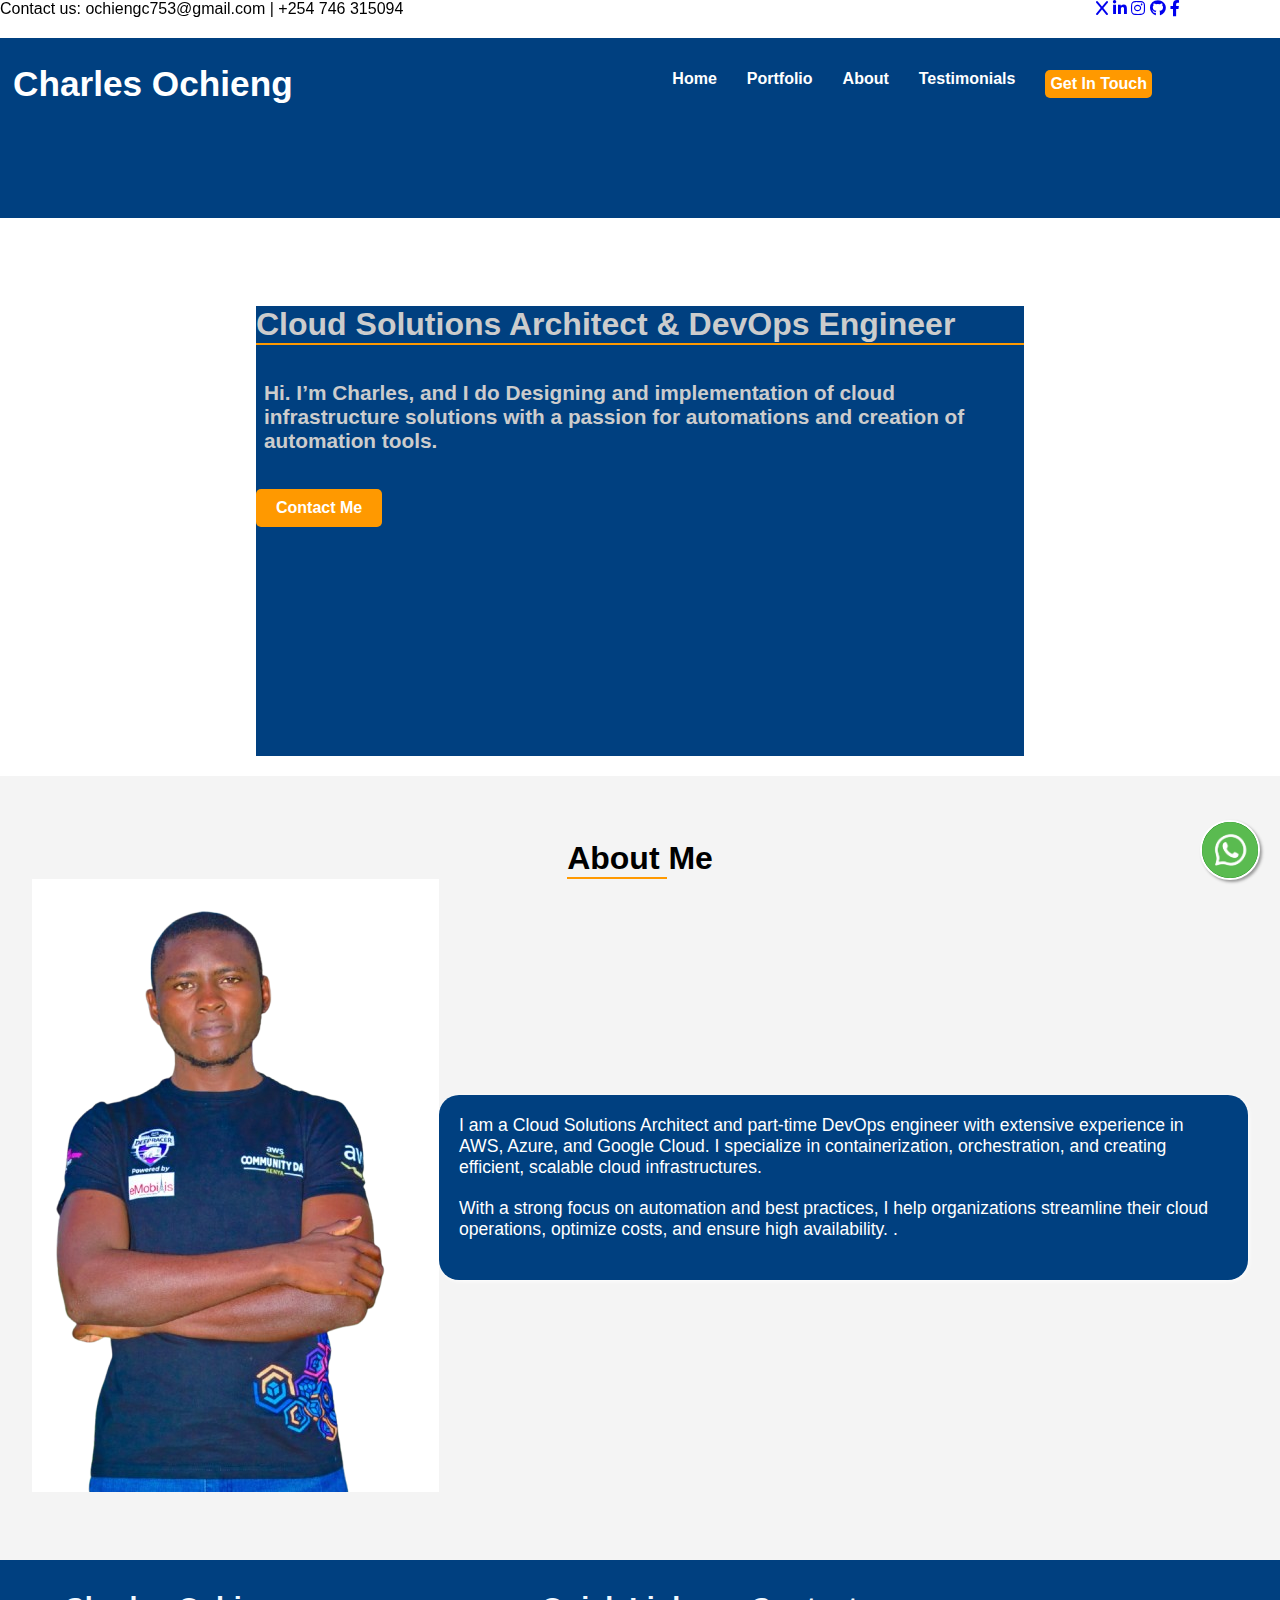
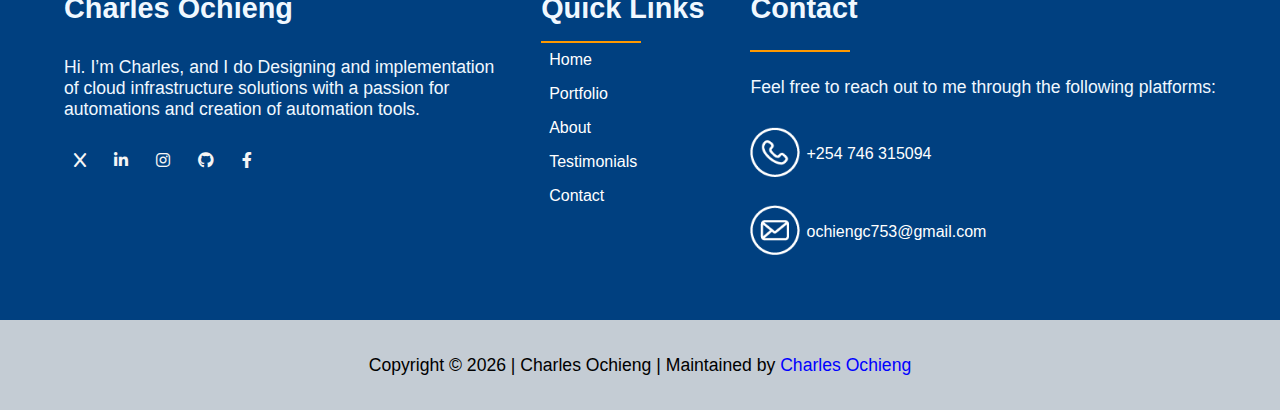
==== public/about.html @ 7ea28e13 "Updates" ====
<!DOCTYPE html>
<html lang="en">
<head>
    <meta charset="UTF-8">
    <meta name="viewport" content="width=device-width, initial-scale=1.0">
    <title>Charles Ochieng | About Me</title>
    <link rel="stylesheet" type="text/css" href="../assets/styles/global.css">
    <link rel="stylesheet" type="text/css" href="../assets/styles/pre-header.css">
    <link rel="stylesheet" type="text/css" href="../assets/styles/header.css">
    <link rel="stylesheet" type="text/css" href="../assets/styles/about-hero.css">
    <link rel="stylesheet" type="text/css" href="../assets/styles/footer.css">
    <link rel="stylesheet" type="text/css" href="../assets/styles/about.css">

    <!-- Font Awesome for social media icons -->
    <link rel="stylesheet" href="https://cdnjs.cloudflare.com/ajax/libs/font-awesome/6.0.0-beta3/css/all.min.css">
</head>
<body>
    <section class="top-bar">
        <div class="pre-header">
            <div class="contact-info">
                Contact us: <a href="mailto: ochiengc753@gmail.com">ochiengc753@gmail.com</a> | <a href="tel: +254 746 315094">+254 746 315094</a>
            </div>
            <div class="social-links">
                <a href="https://x.com/CharlesO21441" target="_blank" class="social-icon"><i class="fab fa-x"></i></a>
                <a href="https://www.linkedin.com/in/charles-ochieng-177ba3253" target="_blank" class="social-icon"><i class="fab fa-linkedin-in"></i></a>
                <a href="https://www.instagram.com/charlesochieng878/" target="_blank" class="social-icon"><i class="fab fa-instagram"></i></a>
                <a href="https://github.com/ChuckyCharles" target="_blank" class="social-icon"><i class="fab fa-github"></i></a>
                <a href="https://www.facebook.com/charlesochieng" target="_blank" class="social-icon"><i class="fab fa-facebook-f"></i></a>
            </div>
        </div>
    </section>
    <header>
        <nav>
            <div class="nav-items">
                <h1>Charles Ochieng</h1>
                <div class="hamburger-menu" id="hamburger-menu">
                    <i class="fas fa-bars"></i>
                </div>
                <ul id="nav-links" class="nav-links">
                    <li>
                        <a href="../index.html#home">Home</a>
                    </li>
                    <li>
                        <a href="../index.html#portfolio">Portfolio</a>
                    </li>
                    <li>
                        <a href="#about">About</a>
                    </li>
                    <li>
                        <a href="../index.html#testimonials">Testimonials</a>
                    </li>
                    <li id="get-in-touch">
                        <a href="https://wa.me/254746315094?text=Hello, I'm%20interested%20in%20your%20automations%20services%20I%20would%20love%20know%20more%20about%20them" target="_blank">Get In Touch</a>
                    </li>
                </ul>
            </div>
        </nav>
    </header>
    <section class="hero" id="background"></section>
        <div class="hero-content">
            <div class="hero-content-wrapper">
                <h2>Cloud Solutions Architect & DevOps Engineer</h2>
                <h4>
                    Hi. I’m Charles, and I do Designing and implementation of cloud infrastructure solutions with a passion for  automations and creation of automation tools.
                </h4>
                <a href="#contact" class="cta">Contact Me</a>
            </div>
        </div>
    </section>
    <section id="about" class="about-section">
        <div class="about-section-header">
            <h2>About Me</h2>
            <div class="underline"></div>
        </div>
        <div class="about-container">
            <div class="profile-container">
                <img src="../assets/images/charles_ochieng_profile.png" alt="Charles Odhiambo" class="profile-image">
            </div>
            <div class="about-text">
                <p>I am a Cloud Solutions Architect and part-time DevOps engineer with extensive experience in AWS, Azure, and Google Cloud. I specialize in containerization, orchestration, and creating efficient, scalable cloud infrastructures.</p>
                <p>With a strong focus on automation and best practices, I help organizations streamline their cloud operations, optimize costs, and ensure high availability. .</p>
            </div>
        </div>
    </section>
    <footer>
        <div class="footer-content-wrap">
            <div class="brands">
                <div class="brand-logo-name">
                    <div class="brand-logo">
                        <h3>Charles Ochieng</h3>
                    </div> 
                </div>
                <div class="brands-paragraph-content">
                    <p>Hi. I’m Charles, and I do Designing and implementation of cloud infrastructure solutions with a passion for automations and creation of automation tools.</p>
                </div> 
                <div class="social-media-brand-logos">
                    <div>
                        <a href="https://x.com/CharlesO21441" target="_blank" class="social-icon"><i class="fab fa-x"></i></a>
                    </div>
                    <div>
                        <a href="https://www.linkedin.com/in/charles-ochieng-177ba3253" target="_blank" class="social-icon"><i class="fab fa-linkedin-in"></i></a>
                    </div>
                    <div>
                        <a href="https://www.instagram.com/charlesochieng878/" target="_blank" class="social-icon"><i class="fab fa-instagram"></i></a>
                    </div>
                    <div>
                        <a href="https://github.com/ChuckyCharles" target="_blank" class="social-icon"><i class="fab fa-github"></i></a>
                    </div>
                    <div>
                        <a href="https://www.facebook.com/charlesochieng" target="_blank" class="social-icon"><i class="fab fa-facebook-f"></i></a>
                    </div>
                </div>
            </div>
            <div class="quick-links">
                <h3>Quick Links</h3>
                <div class="underline"></div>
                <a href="../index.html#home">Home</a>
                <a href="../index.html#portfolio">Portfolio</a>
                <a href="../public/about.html">About</a>
                <a href="../index.html#testimonials">Testimonials</a>
                <a href="#contact">Contact</a>
            </div>
            <div id="contact" class="contact">
                <h3>Contact</h3>
                <div class="underline"></div>
                <p>Feel free to reach out to me through the following platforms:</p>
                <div class="contact-information-icons-details">
                    <div class="phone-details">
                        <div class="icon-container">
                            <img src="../assets/icons/phone-white-icon.png" />
                        </div>
                        <div class="phone-link">
                            <a href="tel: +254 746 315094">+254 746 315094</a>
                        </div>
                    </div>
                    <div class="email-details">
                        <div class="icon-container">
                            <img src="../assets/icons/email-white-icon.png" />
                        </div>
                        <div class="email-link">
                            <a href="mailto: ochiengc753@gmail.com">ochiengc753@gmail.com</a>
                        </div>
                    </div>
                </div>
            </div>
        </div>
        <div class="copyright-tag">
            <p>Copyright &copy; <span id="year">
            </span> | Charles Ochieng | Maintained by <span>
                <a href="https://github.com/ChuckyCharles" target="_blank">Charles Ochieng</a>
            </span>
            </p>
        </div>
        <div class="floating-wa-icon">
            <div class="wa-icon">
                <a href="https://wa.me/254746315094?text=Hello, I'm%20interested%20in%20your%20automations%20services%20I%20would%20love%20know%20more%20about%20them" target="_blank">
                    <img src="../assets/icons/Whatsapp icon.png"/>
                </a>
            </div>
        </div>
    </footer>
    <script src="../assets/scripts/index.js"></script>
    <script type="text/javascript" src="../assets/scripts/current-year.js"></script>
</body>
</html>
---- assets/styles/global.css ----
*{
    box-sizing: border-box;
    margin: 0;
    padding: 0;
    font-family: Arial, sans-serif;
}

body {
    overflow-x: hidden;
    scroll-behavior: smooth;
}

section {
    overflow-x: hidden;
}

.underline{
    width: 100px;
    background-color: #ff9900;
    height: 2px;
}

h1{
    font-size: 2.2rem;
}

h2{
    font-size: 2rem;
}

h3{
    font-size: 1.8rem;
}

h4{
    font-size:1.3rem;
}

p{
    font-size: 1.1rem;
}

@media(max-width: 768px) {
    h1{
        font-size: 2rem;
    }
}

@media(max-width: 425px) {
    .underline{
        display: none;
    }

    h2,h3,h4 {
        border-bottom: 2px solid #ff9900;
    }
}

@media(max-width: 320px) {
    .underline{
        display: none;
    }

    h1{
        font-size: 1.8rem;
    }

    h2,h3,h4 {
        border-bottom: none;
    }
}
---- assets/styles/pre-header.css ----
.top-bar {
    background: #555;
    overflow-x: hidden;
}

.pre-header {
    position: fixed;
    color: black;
    top: 0;
    width: 100vw;
    max-width: 1440px;

    display: grid;
    grid-template-columns: repeat(2, auto);
    justify-content: space-between;
}

.contact-info a {
    text-decoration: none;
    color: black;
}

.contact-info a:hover {
    color: #ff9900;
}

.social-links {
    position: relative;
    right: 100px;
}


@media(max-width: 768px) {
    .top-bar {
        display: none;
    }
}
---- assets/styles/header.css ----
header {
    background: #004080; /* Changed from #333 to a deep blue */
    color: #fff;
    padding: 10px 5px;
    text-align: center;
    position: fixed;
    top: 38px;
    width: 100vw;
    min-height: 20vh;
    max-width: 1440px;
}

nav {
    position: relative;
}

.nav-items {
    display: grid;
    grid-template-columns: repeat(2, auto);
    justify-content: space-between;
    column-gap: 1rem;
    padding: 1rem 0.5rem;
    align-items: center;
}

.nav-links {
    position: relative;
    right: 100px;
}

nav ul {
    list-style: none;
    padding: 0;
    margin: 0;
    display: flex;
    justify-content: center;
}

nav ul li {
    margin: 0 15px;
}

nav ul li a {
    color: #fff;
    text-decoration: none;
    font-weight: bold;
}

.hamburger-menu {
    display: none; /* Hide the hamburger menu by default */
    position: absolute;
    top: 20px;
    right: 20px;
    font-size: 1.8em;
    cursor: pointer;
}

#get-in-touch {
    display: inline-block;
    padding: 5px 5px;
    background: #ff9900;
    color: #fff;
    text-decoration: none;
    border-radius: 5px;
    font-weight: bold;
    justify-self: center;
}

#get-in-touch:hover{
    background: hsl(210, 100%, 25%); /* Match the footer color with the header */
}

/* Responsive navigation */
@media (max-width: 768px) {
    header {
        padding: 10px 0;
        text-align: center;
        position: fixed;
        top: 0;
        width: 100vw;
        /* min-height: 20vh; */
        max-width: 768px;
    }

    .hamburger-menu {
        display: block;
    }

    .nav-links {
        display: none;
        flex-direction: column;
        align-items: center;
        position: absolute;
        top: 60px;
        right: 0;
        background: #004080;
        width: 100vw;
        min-height: 100vh;
        padding: 10px;
        border-radius: 5px;
    }

    .nav-links.active {
        display: grid;
        grid-template-columns: auto;
        justify-content: left;
        min-height: 80vh;
    }

    nav ul li {
        margin: 10px 0;
    }

    nav ul li a {
        font-size: 1.2em;
    }
}
---- assets/styles/about-hero.css ----
/* #background {
    background-image: url('../images/home\ page\ hero\ banner.jpeg');
    background-repeat: no-repeat;
    background-size: cover;
} */

.hero {
    width: 100vw;
    min-height: 30vh;
    max-width: 1440px;
}

.hero-content {
    width: 100vw;
    display: grid;
    /* align-items: center; */
}

.hero-content-wrapper {
    margin-top: 1rem;
    min-height: 50vh;
    width: 60vw;
    background: #004080; /* Match the footer color with the header */
}

.hero-content-wrapper:hover {
    transform: scale(1.3);
    background: #ff9900;
}

.hero-content {
    max-width: 600px;
    margin: 0 auto;
    padding: 20px;
    display: grid;
    justify-content: center;
}

.hero-content h2 {
    margin: 0;
    color: #ccc;
    border-bottom: 2px solid #ff9900;
}

.hero-content h4 {
    margin: 20px 0;
    text-align: left;
    color: #ccc;
    padding: 1rem 0.5rem;
}

.hero-content .cta {
    display: inline-block;
    align-self: center;
    padding: 10px 20px;
    background: #ff9900;
    color: #fff;
    text-decoration: none;
    border-radius: 5px;
    font-weight: bold;
}

.hero-content .cta:hover{
    background: #004080; /* Match the footer color with the header */
}
---- assets/styles/footer.css ----
footer{
    background: hsl(210, 100%, 25%); /* Match the footer color with the header */
    width: 100vw;
    max-width: 1440px;
    position: relative;
}

.footer-content-wrap {
    display:grid;
    grid-template-columns: auto auto auto;
    column-gap: 4%;
    justify-content: center;
    margin: 0 auto;
    padding: 1rem;
    padding: 2rem 4rem;
    max-width: 1440px;
    min-height: 40vh;
    width: 100vw;
    position: relative;
    top: 0;
    color: aliceblue;
}

.brand-logo img {
    height: 50px;
    width: auto;
    cursor: pointer;
}

.brands-paragraph-content p {
    text-align: left;
    margin-top: 2rem;
}

.social-media-brand-logos {
    display: grid;
    grid-template-columns:  repeat(5, auto);
    column-gap: 0.5rem;
    justify-content: left;
    margin-top:2rem;
}

.social-media-brand-logos>div i{
    height: 25px; 
    width: auto;  
    margin: 0 10px; 
    transition: transform 0.3s ease, filter 0.3s ease;
    color: whitesmoke;
}

.social-media-brand-logos>div i:hover {
    transform: scale(1.2);
    filter: brightness(1.5);
}

.quick-links a {
    text-decoration: none;
    color:black;
    padding: 0.5rem 0.5rem;
    display: block;
}

.quick-links h3{
    margin-bottom: 1rem;
}

.quick-links a {
    color: white;
}

.quick-links a:hover{
    color: #ff9900;
}

.contact {
    text-align: left;
    display: grid;
    justify-content: space-around;
}

.contact a {
    color: white;
}

.contact a:hover {
    color: #ff9900;
}

.contact img {
    height: 50px;
    width: auto;
    cursor: pointer;
}

.copyright-tag {
    text-align: center;
    width: 100%;
    background: rgb(196, 204, 212);
    min-height: 10vh;
    display: grid;
    align-items: center;
}

.copyright-tag a {
    text-decoration: none;
    color: blue;
}

.wa-icon img {
    position: fixed;
    bottom: 20px;
    right: 20px;
    width: 60px;
    height: 60px;
    background-color: green;
    border-radius: 50%;
    border: 2px solid white;
    color: white;
    cursor: pointer;
    text-align: center;
    font-size: 30px;
    box-shadow: 2px 2px 3px #999;
    z-index: 1000;
    /* transition: transform 0.3s ease, filter 0.3s ease; */
}

.wa-icon img:hover {
    transform: scale(1.5);
    transition: transform 0.3s ease-in, filter 0.3s ease-out;
}

@media (max-width: 768px) {
    .wa-icon img{
        overflow-x: hidden;
    }
}

@media (max-width: 1091px) {
    footer input[type="email"] {
        width: 250px;
        height: 45px;
        text-align: left;
        padding-left: 2rem;
        margin-left: -10px;
    }

    footer input[type="submit"] {
        width: 110px;
        margin-left: -70px;
    }
}

@media (max-width: 1024px){
    .footer-content-wrap {
        display: grid;
        grid-template-columns: auto auto;
        grid-template-rows: auto auto;
        column-gap: 2.5%;
        row-gap: 2rem;
        justify-content: space-between;
        padding: 1rem;
        width: 100%;
        line-height: 1.5;
    }

    footer input[type="email"] {
        width: 250px;
        height: 45px;
        text-align: left;
        padding-left: 2rem;
        margin-left: -10px;
    }

    footer input[type="submit"] {
        width: 110px;
        margin-left: -70px;
    }
}

@media (max-width: 875px) {
    .footer-content-wrap {
        display:grid;
        grid-template-columns: auto auto;
        grid-template-rows: auto auto;
        column-gap: 5%;
        row-gap: 2rem;
        justify-content: space-between;
        padding: 1.5rem;
        width: 100%;
        line-break: auto;
        line-height: 1.5;
    }
    footer input[type="email"] {
        width: 350px;
        height: 45px;
        text-align: left;
        padding-left: 2rem;
        margin-left: -10px;
    }

    footer input[type="submit"] {
        width: 150px;
        margin-left: -50px;
    }
}

@media (max-width: 835px) {
    footer input[type="email"] {
        width: 250px;
        height: 45px;
        text-align: left;
        padding-left: 2rem;
        margin-left: -10px;
    }

    footer input[type="submit"] {
        width: 150px;
        margin-left: -30px;
    }
}

@media (max-width: 769px) {
    footer {
        text-align: center;
    }

    .footer-content-wrap {
        display:grid;
        grid-template-columns: auto auto;
        grid-template-rows: auto auto;
        column-gap: 5%;
        row-gap: 2rem;
        justify-content: space-between;
        padding: 1rem;
        width: 100%;
        line-break: auto;
        line-height: 1.5;
    }

    footer input[type="email"] {
        width: 250px;
        height: 45px;
        text-align: left;
        padding-left: 2rem;
        margin-left: -10px;
    }

    footer input[type="submit"] {
        width: 110px;
        margin-left: -70px;
    }
}

@media (max-width: 561px) {
    .footer-content-wrap {
        display:grid;
        grid-template-columns: auto;
        grid-template-rows: auto auto;
        column-gap: 5%;
        row-gap: 2rem;
        justify-content: space-between;
        padding: 1rem;
        width: 100%;
        line-break: auto;
        line-height: 1.5;
    }

    footer input[type="email"] {
        width: 300px;
        height: 45px;
        text-align: left;
        padding-left: 2rem;
        margin-left: -10px;
    }

    footer input[type="submit"] {
        width: 110px;
        margin-left: -30px;
    }
    .contact h3{
        text-align: center;
    }
}

@media (max-width: 425px){
    .footer-content-wrap {
        display:grid;
        grid-template-columns: auto;
        grid-template-rows: auto auto;
        column-gap: 2%;
        row-gap: 2rem;
        justify-content: space-between;
        padding: 4rem 1rem;
        width: 100%;
        line-break: auto;
        line-height: 1.5;
    }

    .wa-icon img {
        min-width: 40px;
        max-width: 60px;
        position: fixed;
        right: 10px;
        bottom: 10px;
        border-radius: 50%;
        /* border: 2px solid darkgreen; */
    }
}

@media (max-width: 425px) {
    footer input[type="submit"] {
        width: 110px;
        margin-left: -60px;
    }

    footer input[type="email"] {
        width: 250px;
        height: 45px;
        text-align: left;
        padding-left: 1rem;
        margin-left: -20px;
    
    }

    .form-container {
        display: grid;
        justify-content: center;
    }

    .news-letter h3,
    .news-letter h4 {
        text-align: center;
    }
}

@media (max-width: 320px) {
    footer {
        text-align: center;
        overflow-x: hidden;
    }

    .footer-content-wrap {
        display:grid;
        grid-template-columns: auto;
        grid-template-rows: auto auto;
        column-gap: 2%;
        row-gap: 2rem;
        justify-content: space-between;
        padding: 1rem;
        width: 100%;
        line-break: auto;
        line-height: 1.5;
    }

    .contact h3{
        text-align: center;
    }

    .news-letter h3,
    footer h4 {
        text-align: center;
    }

    footer input[type="submit"] {
        width: 110px;
        margin-left: -60px;
    }

    footer input[type="email"] {
        width: 250px;
        height: 45px;
        text-align: left;
        padding-left: 1rem;
        margin-left: -20px;
    
    }

    .copyright-tag {
        width: 100%;
        min-height: 10vh;
        display: grid;
    }

    .social-media-brand-logos {
        column-gap: 0;
    }
} 

@media (max-width: 551px){
    .social-media-brand-logos{
        margin-left: auto;
        margin-right: auto;
        width: max-content;
    }
}

footer .contact-information-icons-details {
    display: grid;
    grid-template-columns: auto;
    grid-template-rows: repeat(3, auto);
    row-gap: 1rem;
    justify-content: left;
    padding-left: 0rem;
}

footer .contact-information-icons-details a {
    text-decoration: none;
}

footer .contact-information-icons-details > div{
    display: grid;
    display: -ms-grid;
    display: -moz-grid;
}
footer .contact-information-icons-details > div{
    grid-template-columns: 40px auto;
    column-gap: 1rem;
    align-items: center;
}
---- assets/styles/about.css ----
.about-container {
    display: grid;
    grid-template-columns: repeat(2, auto);
    align-items: center;
    justify-content: space-between;
    max-width: 1440px;
    margin: 0 auto;
}

.about-section {
    background: #f4f4f4;
    padding: 4rem 2rem;
}

.about-text {
    color: white;
    background: hsl(210, 100%, 25%); /* Match the footer color with the header */
    box-shadow: 1px 1px 4px white;
    border-radius: 20px;
}

.about-section-header {
    display: grid;
    justify-content: center;
}

.about-picture {
    /* flex: 1; */
    text-align: center;
    padding: 20px;
}

.profile-container {
    text-align: center;
}

.about-text {
    /* flex: 2; */
    padding: 20px;
}

.about-text p {
    margin-bottom: 20px;
}

/* Responsive layout for about section */
@media (max-width: 768px) {
    .about-container {
        grid-template-columns: auto;
        /* flex-direction: column; */
        text-align: center;
    }

    .about-picture, .about-text {
        padding: 1rem;
    }

    .profile-image {
        width: 300px;
        height: 300px;
    }

    .profile-picture {
        margin-bottom: 20px;
    }
}

/* Responsive layout for about section */
@media (max-width: 425px) {
    .about-container {
        /* flex-direction: column; */
        grid-template-columns: auto;
        text-align: left;
    }

    .profile-picture {
        margin-bottom: 20px;
    }
}
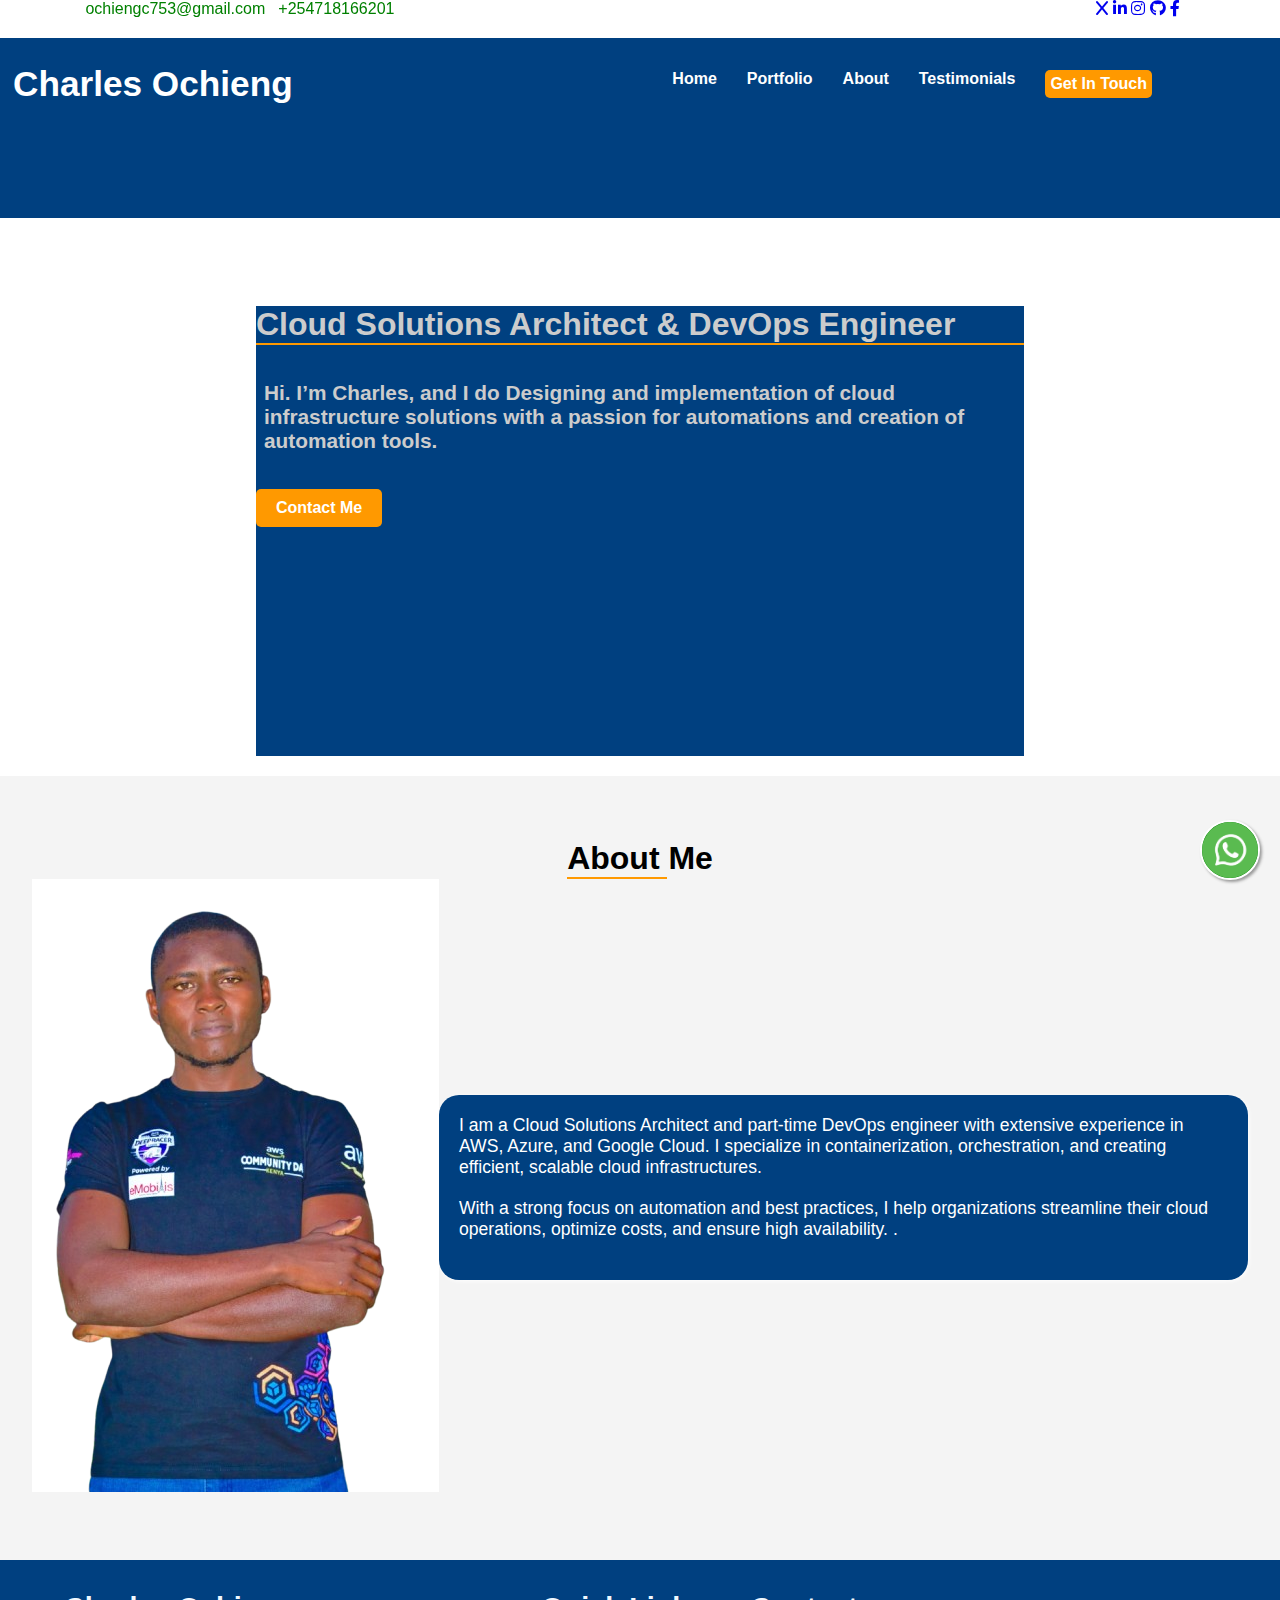
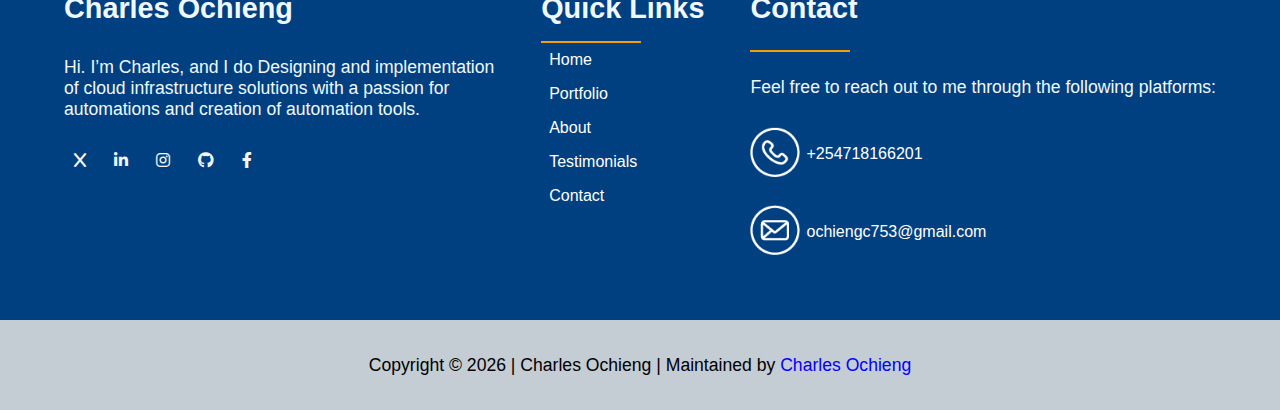
==== commit b127909a: "Updated Hero" ====
--- a/public/about.html
+++ b/public/about.html
@@ -18,7 +18,7 @@
     <section class="top-bar">
         <div class="pre-header">
             <div class="contact-info">
-                Contact us: <a href="mailto: ochiengc753@gmail.com">ochiengc753@gmail.com</a> | <a href="tel: +254 746 315094">+254 746 315094</a>
+                Contact us: <a href="mailto: ochiengc753@gmail.com">ochiengc753@gmail.com</a> | <a href="tel: +254718166201">+254718166201</a>
             </div>
             <div class="social-links">
                 <a href="https://x.com/CharlesO21441" target="_blank" class="social-icon"><i class="fab fa-x"></i></a>
@@ -63,7 +63,7 @@
                 <h4>
                     Hi. I’m Charles, and I do Designing and implementation of cloud infrastructure solutions with a passion for  automations and creation of automation tools.
                 </h4>
-                <a href="#contact" class="cta">Contact Me</a>
+                <a href="tel: +254718166201" class="cta">Contact Me</a>
             </div>
         </div>
     </section>
@@ -130,7 +130,7 @@
                             <img src="../assets/icons/phone-white-icon.png" />
                         </div>
                         <div class="phone-link">
-                            <a href="tel: +254 746 315094">+254 746 315094</a>
+                            <a href="tel: +254718166201">+254718166201</a>
                         </div>
                     </div>
                     <div class="email-details">
--- a/assets/styles/pre-header.css
+++ b/assets/styles/pre-header.css
@@ -5,7 +5,7 @@
 
 .pre-header {
     position: fixed;
-    color: black;
+    color: white;
     top: 0;
     width: 100vw;
     max-width: 1440px;
@@ -17,11 +17,11 @@
 
 .contact-info a {
     text-decoration: none;
-    color: black;
+    color: green;
 }
 
 .contact-info a:hover {
-    color: #ff9900;
+    color: blue;
 }
 
 .social-links {
--- a/assets/styles/header.css
+++ b/assets/styles/header.css
@@ -8,6 +8,7 @@
     width: 100vw;
     min-height: 20vh;
     max-width: 1440px;
+    backdrop-filter: blur(20px);
 }
 
 nav {
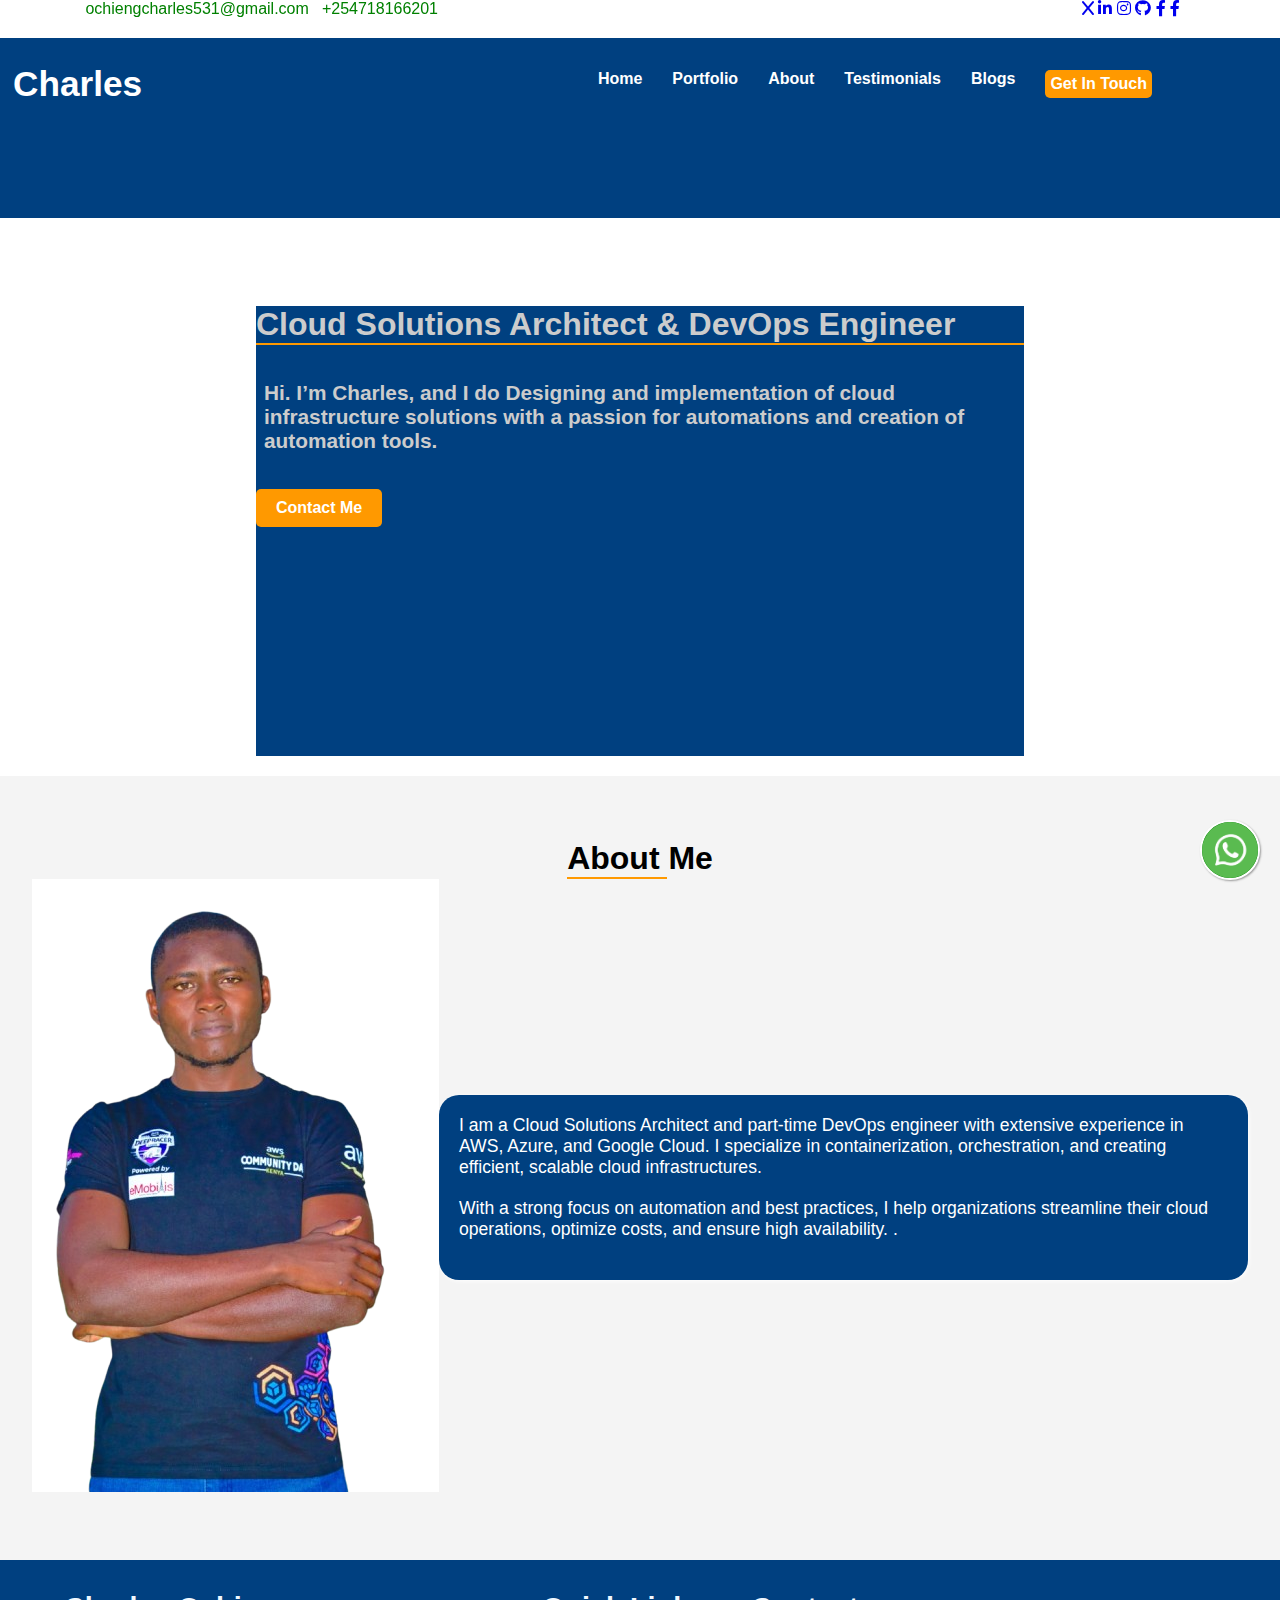
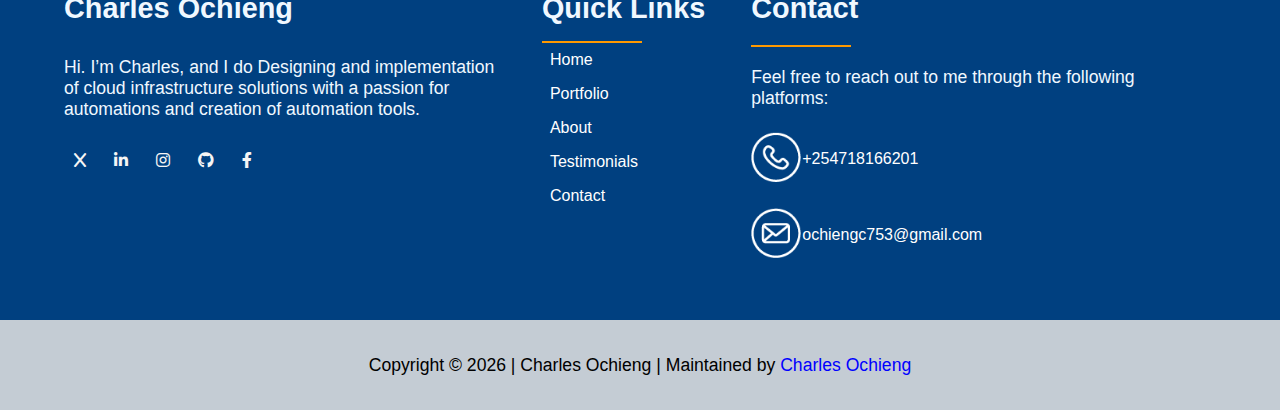
==== commit f5787a82: "Updates" ====
--- a/public/about.html
+++ b/public/about.html
@@ -18,36 +18,40 @@
     <section class="top-bar">
         <div class="pre-header">
             <div class="contact-info">
-                Contact us: <a href="mailto: ochiengc753@gmail.com">ochiengc753@gmail.com</a> | <a href="tel: +254718166201">+254718166201</a>
+                Contact us: <a href="mailto: ochiengc753@gmail.com">ochiengcharles531@gmail.com</a> | <a href="tel: +254718166201">+254718166201</a>
             </div>
             <div class="social-links">
                 <a href="https://x.com/CharlesO21441" target="_blank" class="social-icon"><i class="fab fa-x"></i></a>
                 <a href="https://www.linkedin.com/in/charles-ochieng-177ba3253" target="_blank" class="social-icon"><i class="fab fa-linkedin-in"></i></a>
                 <a href="https://www.instagram.com/charlesochieng878/" target="_blank" class="social-icon"><i class="fab fa-instagram"></i></a>
                 <a href="https://github.com/ChuckyCharles" target="_blank" class="social-icon"><i class="fab fa-github"></i></a>
-                <a href="https://www.facebook.com/charlesochieng" target="_blank" class="social-icon"><i class="fab fa-facebook-f"></i></a>
+                <a href="https://https://web.facebook.com/profile.php?id=61563616826503" target="_blank" class="social-icon"><i class="fab fa-facebook-f"></i></a>
+                <a href="https://https://web.facebook.com/profile.php?id=61563616826503" target="_blank" class="social-icon"><i class="fab fa-facebook-f"></i></a>
             </div>
         </div>
     </section>
     <header>
         <nav>
             <div class="nav-items">
-                <h1>Charles Ochieng</h1>
+                <h1 id="brand-name"></h1>
                 <div class="hamburger-menu" id="hamburger-menu">
                     <i class="fas fa-bars"></i>
                 </div>
                 <ul id="nav-links" class="nav-links">
                     <li>
-                        <a href="../index.html#home">Home</a>
+                        <a href="./index.html#home">Home</a>
                     </li>
                     <li>
-                        <a href="../index.html#portfolio">Portfolio</a>
+                        <a href="./index.html#portfolio" target="_blank">Portfolio</a>
                     </li>
                     <li>
-                        <a href="#about">About</a>
+                        <a href="./public/about.html" target="_blank">About</a>
                     </li>
                     <li>
-                        <a href="../index.html#testimonials">Testimonials</a>
+                        <a href="./index.html#testimonials" target="_blank">Testimonials</a>
+                    </li>
+                    <li>
+                        <a href="https://charlesochieng.hashnode.dev/" target="_blank">Blogs</a>
                     </li>
                     <li id="get-in-touch">
                         <a href="https://wa.me/254746315094?text=Hello, I'm%20interested%20in%20your%20automations%20services%20I%20would%20love%20know%20more%20about%20them" target="_blank">Get In Touch</a>
--- a/assets/styles/global.css
+++ b/assets/styles/global.css
@@ -44,6 +44,10 @@
     h1{
         font-size: 2rem;
     }
+
+    .underline {
+        display: none;
+    }
 }
 
 @media(max-width: 425px) {
--- a/assets/styles/header.css
+++ b/assets/styles/header.css
@@ -74,7 +74,7 @@
 /* Responsive navigation */
 @media (max-width: 768px) {
     header {
-        padding: 10px 0;
+        padding: 5px 0;
         text-align: center;
         position: fixed;
         top: 0;
--- a/assets/styles/footer.css
+++ b/assets/styles/footer.css
@@ -120,7 +120,7 @@
     cursor: pointer;
     text-align: center;
     font-size: 30px;
-    box-shadow: 2px 2px 3px #999;
+    box-shadow: 1px 1px 2px #999;
     z-index: 1000;
     /* transition: transform 0.3s ease, filter 0.3s ease; */
 }
@@ -128,27 +128,6 @@
 .wa-icon img:hover {
     transform: scale(1.5);
     transition: transform 0.3s ease-in, filter 0.3s ease-out;
-}
-
-@media (max-width: 768px) {
-    .wa-icon img{
-        overflow-x: hidden;
-    }
-}
-
-@media (max-width: 1091px) {
-    footer input[type="email"] {
-        width: 250px;
-        height: 45px;
-        text-align: left;
-        padding-left: 2rem;
-        margin-left: -10px;
-    }
-
-    footer input[type="submit"] {
-        width: 110px;
-        margin-left: -70px;
-    }
 }
 
 @media (max-width: 1024px){
@@ -162,19 +141,6 @@
         padding: 1rem;
         width: 100%;
         line-height: 1.5;
-    }
-
-    footer input[type="email"] {
-        width: 250px;
-        height: 45px;
-        text-align: left;
-        padding-left: 2rem;
-        margin-left: -10px;
-    }
-
-    footer input[type="submit"] {
-        width: 110px;
-        margin-left: -70px;
     }
 }
 
@@ -191,93 +157,45 @@
         line-break: auto;
         line-height: 1.5;
     }
-    footer input[type="email"] {
-        width: 350px;
-        height: 45px;
-        text-align: left;
-        padding-left: 2rem;
-        margin-left: -10px;
-    }
-
-    footer input[type="submit"] {
-        width: 150px;
-        margin-left: -50px;
-    }
-}
-
-@media (max-width: 835px) {
-    footer input[type="email"] {
-        width: 250px;
-        height: 45px;
-        text-align: left;
-        padding-left: 2rem;
-        margin-left: -10px;
-    }
-
-    footer input[type="submit"] {
-        width: 150px;
-        margin-left: -30px;
-    }
-}
-
-@media (max-width: 769px) {
+}
+
+@media (max-width: 768px) {
     footer {
         text-align: center;
     }
 
     .footer-content-wrap {
         display:grid;
-        grid-template-columns: auto auto;
+        grid-template-columns: auto;
+        grid-template-rows: auto auto;
+        column-gap: 5%;
+        row-gap: 2rem;
+        justify-content: center;    
+    }
+
+    .wa-icon img {
+        position: fixed;
+        bottom: 30px;
+        right: 40px;
+        width: 50px;
+        height: 50px;
+        font-size: 20px;
+        box-shadow: 1px 1px 2px #999;
+    }
+}
+
+@media (max-width: 561px) {
+    .footer-content-wrap {
+        display:grid;
+        grid-template-columns: auto;
         grid-template-rows: auto auto;
         column-gap: 5%;
         row-gap: 2rem;
         justify-content: space-between;
         padding: 1rem;
         width: 100%;
-        line-break: auto;
-        line-height: 1.5;
-    }
-
-    footer input[type="email"] {
-        width: 250px;
-        height: 45px;
-        text-align: left;
-        padding-left: 2rem;
-        margin-left: -10px;
-    }
-
-    footer input[type="submit"] {
-        width: 110px;
-        margin-left: -70px;
-    }
-}
-
-@media (max-width: 561px) {
-    .footer-content-wrap {
-        display:grid;
-        grid-template-columns: auto;
-        grid-template-rows: auto auto;
-        column-gap: 5%;
-        row-gap: 2rem;
-        justify-content: space-between;
-        padding: 1rem;
-        width: 100%;
-        line-break: auto;
-        line-height: 1.5;
-    }
-
-    footer input[type="email"] {
-        width: 300px;
-        height: 45px;
-        text-align: left;
-        padding-left: 2rem;
-        margin-left: -10px;
-    }
-
-    footer input[type="submit"] {
-        width: 110px;
-        margin-left: -30px;
-    }
+    }
+
     .contact h3{
         text-align: center;
     }
@@ -288,49 +206,29 @@
         display:grid;
         grid-template-columns: auto;
         grid-template-rows: auto auto;
-        column-gap: 2%;
-        row-gap: 2rem;
-        justify-content: space-between;
-        padding: 4rem 1rem;
-        width: 100%;
-        line-break: auto;
-        line-height: 1.5;
+        row-gap: 2rem;
+        justify-content: center;
+        padding: 4rem 2rem;
+        width: 90vw;
+    }
+
+    .social-media-brand-logos {
+        display: grid;
+        grid-template-columns:  repeat(3, auto);
+        column-gap: 2rem;
+        justify-content: space-around;
+        margin-top:2rem;
     }
 
     .wa-icon img {
-        min-width: 40px;
-        max-width: 60px;
         position: fixed;
-        right: 10px;
-        bottom: 10px;
-        border-radius: 50%;
-        /* border: 2px solid darkgreen; */
-    }
-}
-
-@media (max-width: 425px) {
-    footer input[type="submit"] {
-        width: 110px;
-        margin-left: -60px;
-    }
-
-    footer input[type="email"] {
-        width: 250px;
-        height: 45px;
-        text-align: left;
-        padding-left: 1rem;
-        margin-left: -20px;
-    
-    }
-
-    .form-container {
-        display: grid;
-        justify-content: center;
-    }
-
-    .news-letter h3,
-    .news-letter h4 {
-        text-align: center;
+        bottom: 20px;
+        right: 30px;
+        width: 50px;
+        height: 50px;
+        font-size: 20px;
+        box-shadow: 1px 1px 2px #999;
+        z-index: 2000;
     }
 }
 
@@ -344,46 +242,20 @@
         display:grid;
         grid-template-columns: auto;
         grid-template-rows: auto auto;
-        column-gap: 2%;
-        row-gap: 2rem;
-        justify-content: space-between;
+        row-gap: 2rem;
+        justify-content: center;
         padding: 1rem;
-        width: 100%;
-        line-break: auto;
-        line-height: 1.5;
+        width: 100vw;
     }
 
     .contact h3{
         text-align: center;
     }
 
-    .news-letter h3,
-    footer h4 {
-        text-align: center;
-    }
-
-    footer input[type="submit"] {
-        width: 110px;
-        margin-left: -60px;
-    }
-
-    footer input[type="email"] {
-        width: 250px;
-        height: 45px;
-        text-align: left;
-        padding-left: 1rem;
-        margin-left: -20px;
-    
-    }
-
     .copyright-tag {
-        width: 100%;
+        width: 100vw;
         min-height: 10vh;
         display: grid;
-    }
-
-    .social-media-brand-logos {
-        column-gap: 0;
     }
 } 
 
@@ -414,7 +286,7 @@
     display: -moz-grid;
 }
 footer .contact-information-icons-details > div{
-    grid-template-columns: 40px auto;
+    grid-template-columns: 35px auto;
     column-gap: 1rem;
     align-items: center;
 }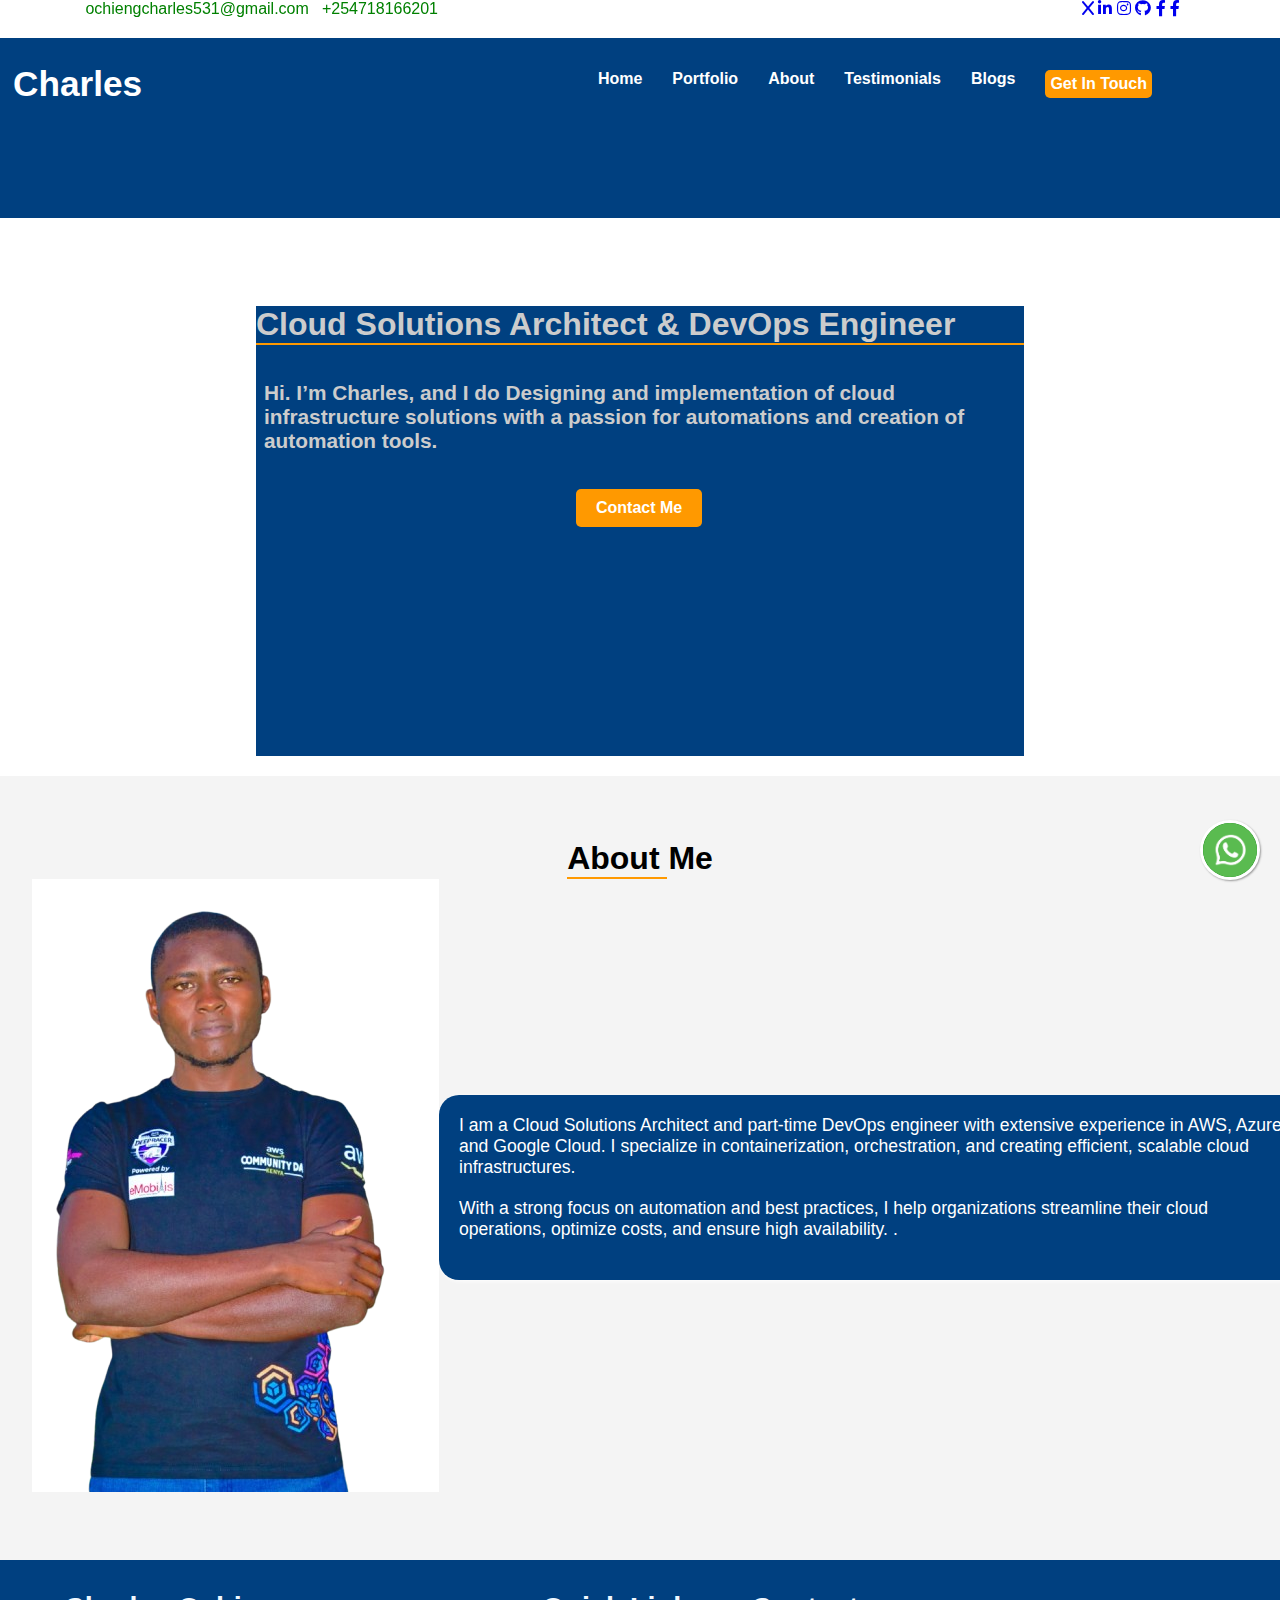
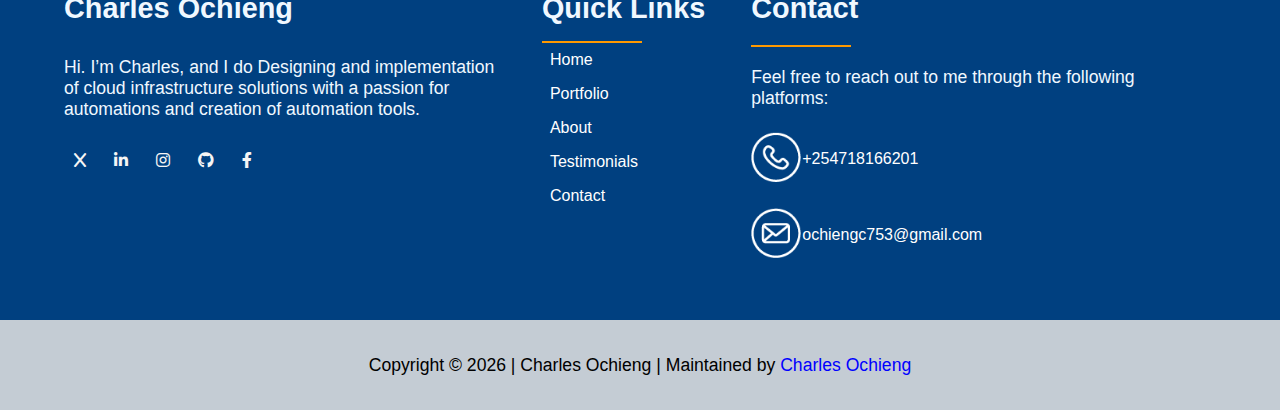
==== commit 0f27c555: "Updates" ====
--- a/public/about.html
+++ b/public/about.html
@@ -39,7 +39,7 @@
                 </div>
                 <ul id="nav-links" class="nav-links">
                     <li>
-                        <a href="./index.html#home">Home</a>
+                        <a href="../index.html">Home</a>
                     </li>
                     <li>
                         <a href="./index.html#portfolio" target="_blank">Portfolio</a>
@@ -111,17 +111,17 @@
                         <a href="https://github.com/ChuckyCharles" target="_blank" class="social-icon"><i class="fab fa-github"></i></a>
                     </div>
                     <div>
-                        <a href="https://www.facebook.com/charlesochieng" target="_blank" class="social-icon"><i class="fab fa-facebook-f"></i></a>
+                        <a href="https://web.facebook.com/profile.php?id=61563616826503" target="_blank" class="social-icon"><i class="fab fa-facebook-f"></i></a>
                     </div>
                 </div>
             </div>
             <div class="quick-links">
                 <h3>Quick Links</h3>
                 <div class="underline"></div>
-                <a href="../index.html#home">Home</a>
-                <a href="../index.html#portfolio">Portfolio</a>
-                <a href="../public/about.html">About</a>
-                <a href="../index.html#testimonials">Testimonials</a>
+                <a href="#home">Home</a>
+                <a href="#portfolio">Portfolio</a>
+                <a href="./public/about.html">About</a>
+                <a href="#testimonials">Testimonials</a>
                 <a href="#contact">Contact</a>
             </div>
             <div id="contact" class="contact">
@@ -158,12 +158,12 @@
         <div class="floating-wa-icon">
             <div class="wa-icon">
                 <a href="https://wa.me/254746315094?text=Hello, I'm%20interested%20in%20your%20automations%20services%20I%20would%20love%20know%20more%20about%20them" target="_blank">
-                    <img src="../assets/icons/Whatsapp icon.png"/>
+                    <img id="wa-icon" src="../assets/icons/Whatsapp icon.png" alt="whatsapp"/>
                 </a>
             </div>
         </div>
     </footer>
     <script src="../assets/scripts/index.js"></script>
-    <script type="text/javascript" src="../assets/scripts/current-year.js"></script>
+    <script src="../assets/scripts/current-year.js"></script>
 </body>
 </html>--- a/assets/styles/about-hero.css
+++ b/assets/styles/about-hero.css
@@ -60,6 +60,18 @@
     font-weight: bold;
 }
 
+.hero-content .cta {
+    position: relative;
+    left: 25vw;
+}
+
 .hero-content .cta:hover{
     background: #004080; /* Match the footer color with the header */
+}
+
+@media (max-width: 768px) {
+    .hero-content .cta {
+        left: 20vw;
+        bottom: 2px;
+    }
 }--- a/assets/styles/footer.css
+++ b/assets/styles/footer.css
@@ -167,20 +167,17 @@
     .footer-content-wrap {
         display:grid;
         grid-template-columns: auto;
-        grid-template-rows: auto auto;
-        column-gap: 5%;
+        /* grid-template-rows: auto auto; */
+        /* column-gap: 5%; */
         row-gap: 2rem;
         justify-content: center;    
     }
 
     .wa-icon img {
-        position: fixed;
-        bottom: 30px;
-        right: 40px;
+        right: 60px;
         width: 50px;
         height: 50px;
-        font-size: 20px;
-        box-shadow: 1px 1px 2px #999;
+        font-size: 18px;
     }
 }
 
--- a/assets/styles/about.css
+++ b/assets/styles/about.css
@@ -3,6 +3,7 @@
     grid-template-columns: repeat(2, auto);
     align-items: center;
     justify-content: space-between;
+    width: 100vw;
     max-width: 1440px;
     margin: 0 auto;
 }
@@ -52,7 +53,11 @@
     }
 
     .about-picture, .about-text {
-        padding: 1rem;
+        padding: 1rem 0.5rem;
+    }
+
+    .about-text {
+       width: 80vw;
     }
 
     .profile-image {
@@ -62,6 +67,14 @@
 
     .profile-picture {
         margin-bottom: 20px;
+    }
+
+    .footer-content-wrap{
+        width: 70vw;
+    }
+
+    .copyright-tag{
+        overflow-x: hidden;
     }
 }
 
@@ -76,4 +89,4 @@
     .profile-picture {
         margin-bottom: 20px;
     }
-}+}
